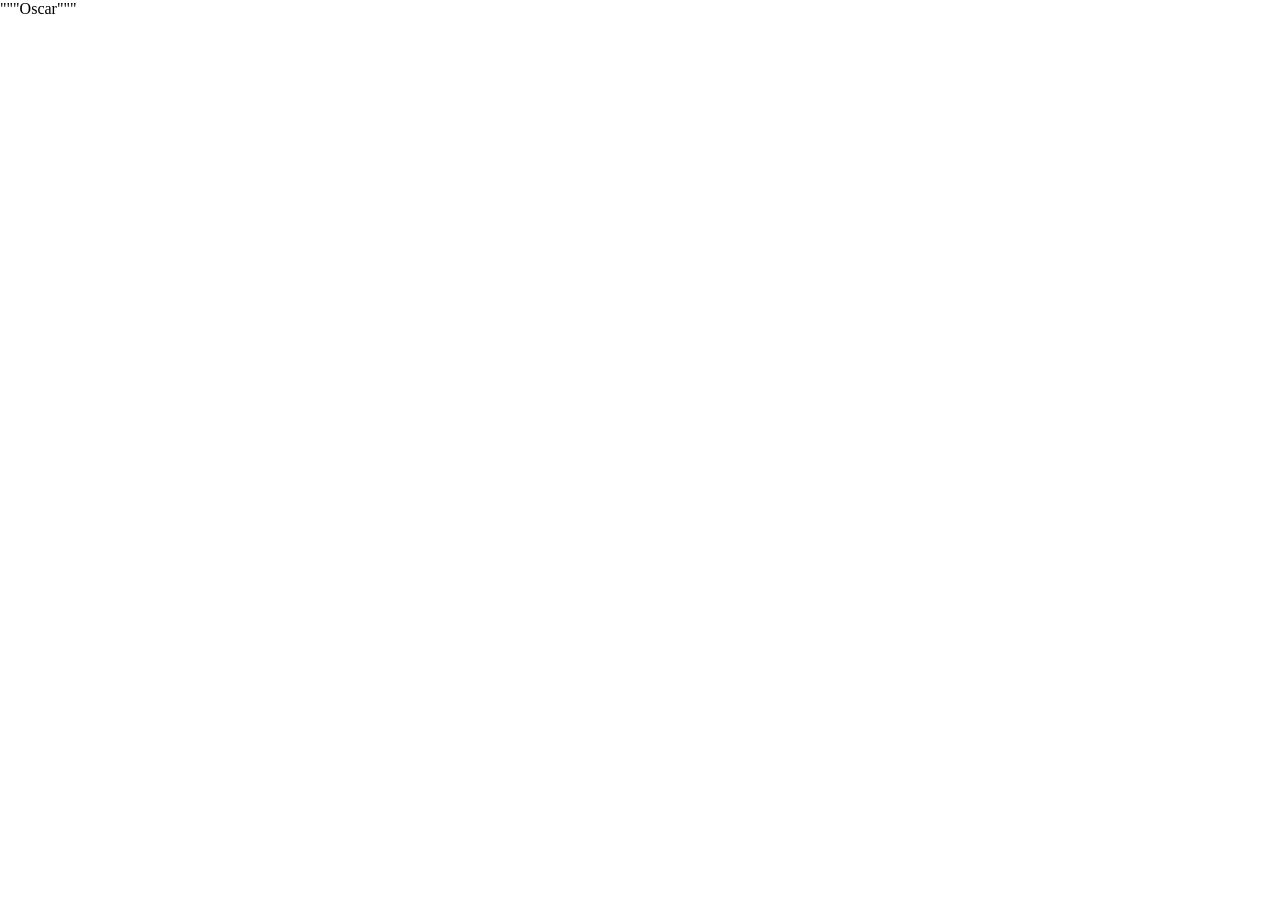
==== index.html @ c1ea0f6f "Project Setup" ====
<!DOCTYPE html>
<html lang="en">

<head>
    <meta charset="UTF-8">
    <name="viewport" content="width=device-width, initial-scale=0.1">
    <title>Website-test</title>
    <link rel="stylesheet" href="/style.css">
    <script src="/script.js" defer></script>
</head>

<body>

<p>
    """Oscar"""
</p>

</body>

</html>
---- style.css ----
*, 
*::before,
*::after {
    box-sizing: border-box;
}

* {
    margin: 0px;
}

a {
    text-decoration: none;
}

img, picture, svg {
    max-width: 100%;
    display: block;
}
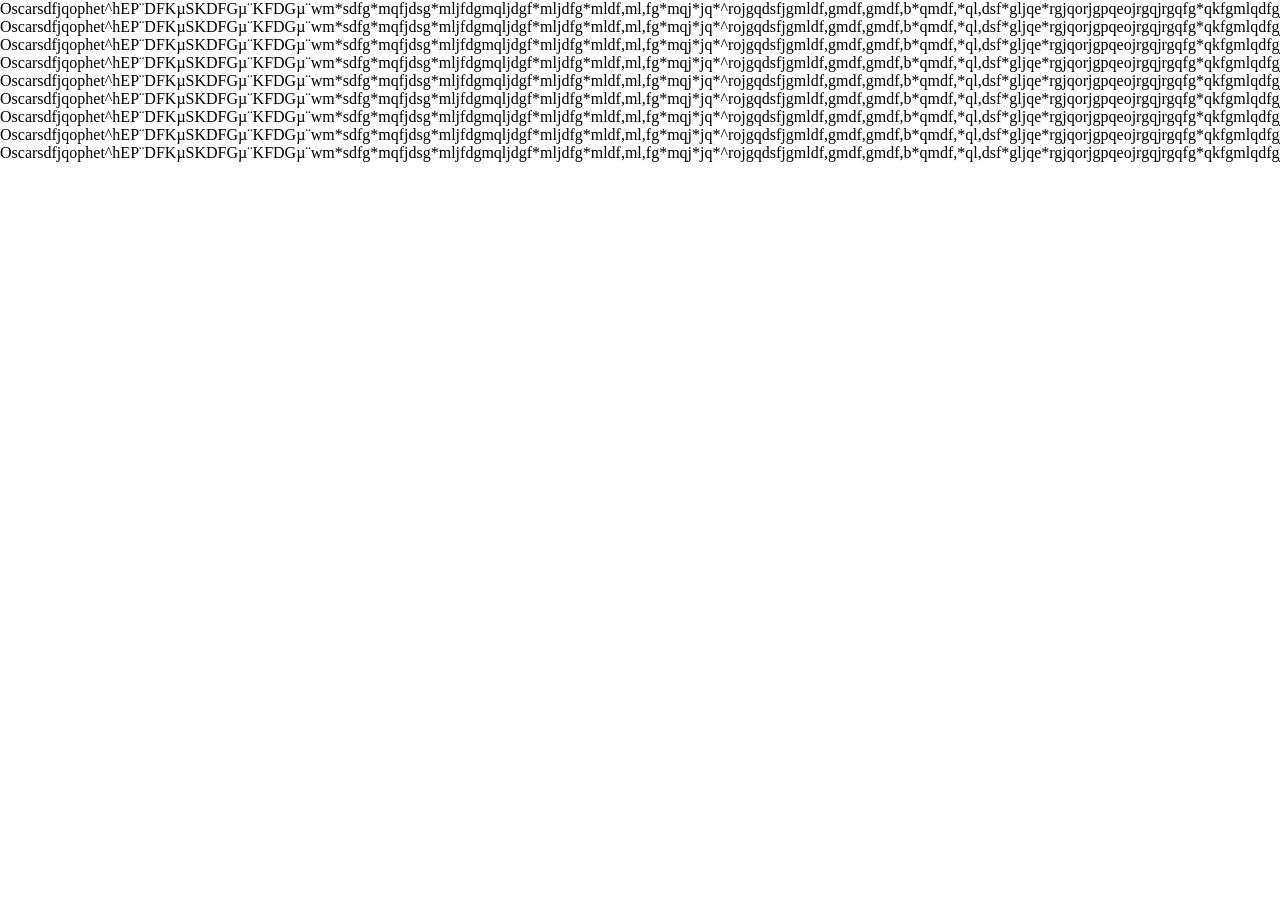
==== commit ce739b42: "project to mac favicon" ====
--- a/index.html
+++ b/index.html
@@ -7,12 +7,20 @@
     <title>Website-test</title>
     <link rel="stylesheet" href="/style.css">
     <script src="/script.js" defer></script>
+    <link rel="icon" type="image/png" href="/favicon-96x96.png" sizes="96x96" />
+    <link rel="icon" type="image/svg+xml" href="/favicon.svg" />
+    <link rel="shortcut icon" href="/favicon.ico" />
+    <link rel="apple-touch-icon" sizes="180x180" href="/apple-touch-icon.png" />
+    <meta name="apple-mobile-web-app-title" content="MyWebSite" />
+    <link rel="manifest" href="/site.webmanifest" />
 </head>
 
 <body>
+    <div class="wrapper">
 
-<p>
-    """Oscar"""
+    </div>
+    <p>
+    Oscarsdfjqophet^hEP¨DFKµSKDFGµ¨KFDGµ¨wm*sdfg*mqfjdsg*mljfdgmqljdgf*mljdfg*mldf,ml,fg*mqj*jq*^rojgqdsfjgmldf,gmdf,gmdf,b*qmdf,*ql,dsf*gljqe*rgjqorjgpqeojrgqjrgqfg*qkfgmlqdfgjq*dmflgjq*dfmlgj Oscarsdfjqophet^hEP¨DFKµSKDFGµ¨KFDGµ¨wm*sdfg*mqfjdsg*mljfdgmqljdgf*mljdfg*mldf,ml,fg*mqj*jq*^rojgqdsfjgmldf,gmdf,gmdf,b*qmdf,*ql,dsf*gljqe*rgjqorjgpqeojrgqjrgqfg*qkfgmlqdfgjq*dmflgjq*dfmlgj Oscarsdfjqophet^hEP¨DFKµSKDFGµ¨KFDGµ¨wm*sdfg*mqfjdsg*mljfdgmqljdgf*mljdfg*mldf,ml,fg*mqj*jq*^rojgqdsfjgmldf,gmdf,gmdf,b*qmdf,*ql,dsf*gljqe*rgjqorjgpqeojrgqjrgqfg*qkfgmlqdfgjq*dmflgjq*dfmlgj Oscarsdfjqophet^hEP¨DFKµSKDFGµ¨KFDGµ¨wm*sdfg*mqfjdsg*mljfdgmqljdgf*mljdfg*mldf,ml,fg*mqj*jq*^rojgqdsfjgmldf,gmdf,gmdf,b*qmdf,*ql,dsf*gljqe*rgjqorjgpqeojrgqjrgqfg*qkfgmlqdfgjq*dmflgjq*dfmlgj Oscarsdfjqophet^hEP¨DFKµSKDFGµ¨KFDGµ¨wm*sdfg*mqfjdsg*mljfdgmqljdgf*mljdfg*mldf,ml,fg*mqj*jq*^rojgqdsfjgmldf,gmdf,gmdf,b*qmdf,*ql,dsf*gljqe*rgjqorjgpqeojrgqjrgqfg*qkfgmlqdfgjq*dmflgjq*dfmlgj Oscarsdfjqophet^hEP¨DFKµSKDFGµ¨KFDGµ¨wm*sdfg*mqfjdsg*mljfdgmqljdgf*mljdfg*mldf,ml,fg*mqj*jq*^rojgqdsfjgmldf,gmdf,gmdf,b*qmdf,*ql,dsf*gljqe*rgjqorjgpqeojrgqjrgqfg*qkfgmlqdfgjq*dmflgjq*dfmlgj Oscarsdfjqophet^hEP¨DFKµSKDFGµ¨KFDGµ¨wm*sdfg*mqfjdsg*mljfdgmqljdgf*mljdfg*mldf,ml,fg*mqj*jq*^rojgqdsfjgmldf,gmdf,gmdf,b*qmdf,*ql,dsf*gljqe*rgjqorjgpqeojrgqjrgqfg*qkfgmlqdfgjq*dmflgjq*dfmlgj Oscarsdfjqophet^hEP¨DFKµSKDFGµ¨KFDGµ¨wm*sdfg*mqfjdsg*mljfdgmqljdgf*mljdfg*mldf,ml,fg*mqj*jq*^rojgqdsfjgmldf,gmdf,gmdf,b*qmdf,*ql,dsf*gljqe*rgjqorjgpqeojrgqjrgqfg*qkfgmlqdfgjq*dmflgjq*dfmlgj Oscarsdfjqophet^hEP¨DFKµSKDFGµ¨KFDGµ¨wm*sdfg*mqfjdsg*mljfdgmqljdgf*mljdfg*mldf,ml,fg*mqj*jq*^rojgqdsfjgmldf,gmdf,gmdf,b*qmdf,*ql,dsf*gljqe*rgjqorjgpqeojrgqjrgqfg*qkfgmlqdfgjq*dmflgjq*dfmlgj
 </p>
 
 </body>
--- a/style.css
+++ b/style.css
@@ -1,3 +1,20 @@
+/*Colors*/
+:root {
+    --c-white: #FFFFFF;
+    --color-main-bg: var(--c-white);
+    --c-gray-dark: #383A4A;
+    --color-text-dark: var(--c-gray-dark);
+    --color-text-light:var(--c-white);
+    --c-purple: #495BCF;
+    --c-hero-bg: var(--c-purple);
+    --c-teal: hsl(180, 100%, 42%);
+    --color-button-primary-text: var(--c-gray-dark)
+    --c-transparent: transparent;
+    --color-nutton-secondary-bg: transparent;
+
+    --
+}
+
 *, 
 *::before,
 *::after {
@@ -12,8 +29,14 @@
     text-decoration: none;
 }
 
-img, picture, svg {
+img, 
+picture, 
+svg {
     max-width: 100%;
     display: block;
 }
 
+ .wrapper {
+    width: min(alc(100% - 48px), calc(1200/16*1rem)];
+    margin-inline: auto;
+ }
